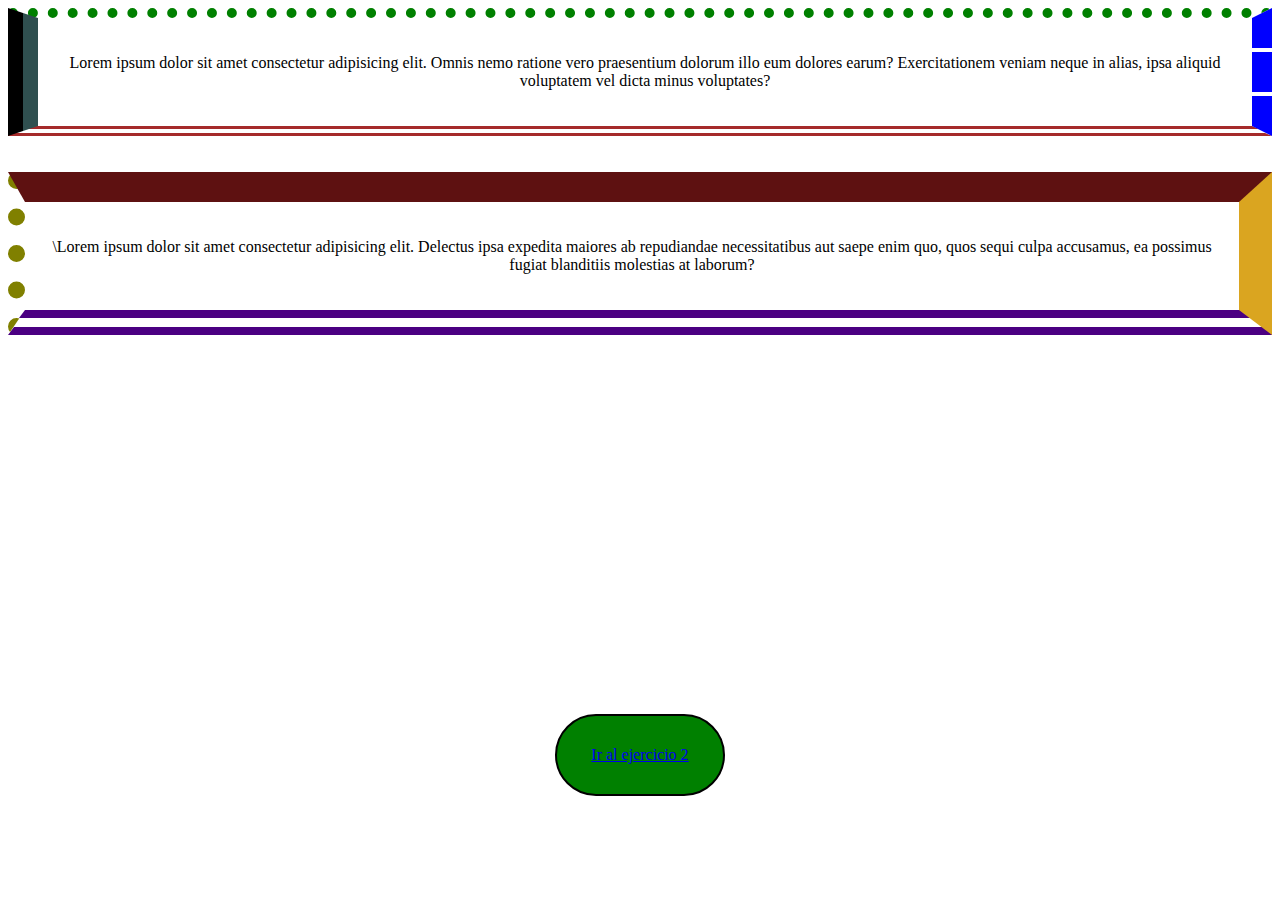
==== Ejercicio1.html @ 4885defb "addinh code" ====
<!DOCTYPE html>
<html lang="en">

<head>
    <meta charset="UTF-8">
    <meta http-equiv="X-UA-Compatible" content="IE=edge">
    <meta name="viewport" content="width=device-width, initial-scale=1.0">
    <title>Ejercicio 1</title>
    <link rel="stylesheet" type="text/css" href="style.css">
</head>

<body>
    <div class="primera-caja">
        <p>Lorem ipsum dolor sit amet consectetur adipisicing elit. Omnis nemo ratione vero praesentium dolorum illo eum dolores earum? Exercitationem veniam neque in alias, ipsa aliquid voluptatem vel dicta minus voluptates?</p>
    </div>
    <br/>
    <br/>
    <div class="segunda-caja">
        <p>\Lorem ipsum dolor sit amet consectetur adipisicing elit. Delectus ipsa expedita maiores ab repudiandae necessitatibus aut saepe enim quo, quos sequi culpa accusamus, ea possimus fugiat blanditiis molestias at laborum?</p>
    </div>
    <div class="boton-cambio">
        <a href="Ejercicio2.html" target="_blanck">Ir al ejercicio 2</a>
    </div>
</body>

</html>
---- style.css ----
div {
    border-style: solid;
    border-width: 2px;
    padding: 20px;
}

p {
    text-align: center;
}

.central {
    text-align: center;
    background-color: #DEB887;
}

.izquierda {
    text-align: center;
    width: 150px;
    height: 200px;
    float: left;
}

.main-central {
    background-color: #ADD8E6;
    width: 75%;
    float: left;
    display: grid;
}

.second-central {
    background-color: #90EE90;
    height: 106.1px;
    width: 75%;
    float: left;
    display: grid;
}

.derecha {
    width: 192px;
    height: 200px;
    float: right;
}

.inferior-izquierda {
    background-color: #DDA0DD;
    float: left;
    width: 47.9%;
}

.inferior-derecha {
    background-color: green;
    width: 47.3%;
    float: right;
}

.boton-cambio {
    text-align: center;
    background-color: green;
    padding-top: 30px;
    padding-bottom: 30px;
    width: 10%;
    border-radius: 100px;
    margin-top: 30% !important;
    margin: auto
}

.primera-caja {
    border-top: dotted 10px green;
    border-right: dashed 20px blue;
    border-bottom: double 10px #A52A2A;
    border-left: groove 30px #2F4F4F;
}

.segunda-caja {
    border-top: inset 30px #B22222;
    border-right: solid 33px #DAA520;
    border-bottom: double 25px #4B0082;
    border-left: dotted 17px #808000;
}

.comun-imagen {
    width: 250px;
    height: 250px;
    margin: 30px;
    padding: 30px;
    background-repeat: no-repeat;
}

.div_ejer4 {
    width: 400px;
    height: 400px;
    margin: 40px;
    padding: 40px;
    border: dashed 10px orange;
    background-position: center;
    background-repeat: no-repeat;
}
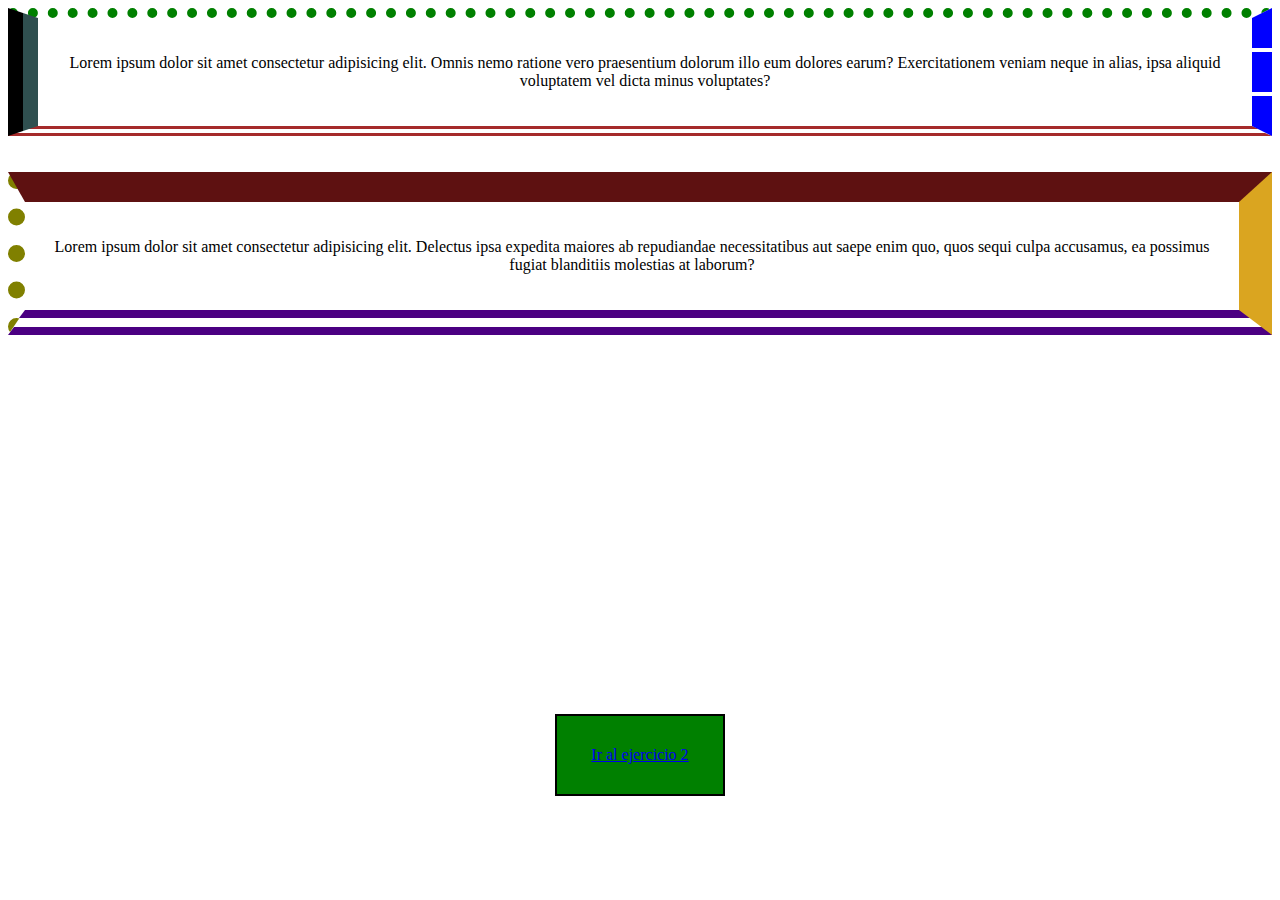
==== commit fdd5b1c3: "adding final code" ====
--- a/Ejercicio1.html
+++ b/Ejercicio1.html
@@ -16,7 +16,7 @@
     <br/>
     <br/>
     <div class="segunda-caja">
-        <p>\Lorem ipsum dolor sit amet consectetur adipisicing elit. Delectus ipsa expedita maiores ab repudiandae necessitatibus aut saepe enim quo, quos sequi culpa accusamus, ea possimus fugiat blanditiis molestias at laborum?</p>
+        <p>Lorem ipsum dolor sit amet consectetur adipisicing elit. Delectus ipsa expedita maiores ab repudiandae necessitatibus aut saepe enim quo, quos sequi culpa accusamus, ea possimus fugiat blanditiis molestias at laborum?</p>
     </div>
     <div class="boton-cambio">
         <a href="Ejercicio2.html" target="_blanck">Ir al ejercicio 2</a>
--- a/style.css
+++ b/style.css
@@ -59,7 +59,6 @@
     padding-top: 30px;
     padding-bottom: 30px;
     width: 10%;
-    border-radius: 100px;
     margin-top: 30% !important;
     margin: auto
 }
@@ -86,12 +85,43 @@
     background-repeat: no-repeat;
 }
 
-.div_ejer4 {
+.contedor-imagen {
     width: 400px;
     height: 400px;
     margin: 40px;
     padding: 40px;
-    border: dashed 10px orange;
+    border: ridge 10px orange;
     background-position: center;
     background-repeat: no-repeat;
+}
+
+.red {
+    background-color: red;
+    background-image: url(https://upload.wikimedia.org/wikipedia/commons/thumb/e/e3/Logo_vector.png/480px-Logo_vector.png);
+}
+
+.blue {
+    background-color: blue;
+    background-image: url(https://upload.wikimedia.org/wikipedia/commons/4/47/PNG_transparency_demonstration_1.png);
+}
+
+.green {
+    background-color: green;
+    background-image: url(https://i.stack.imgur.com/ILTQq.png);
+}
+
+.yellow {
+    background-color: yellow;
+    background-image: url(https://img.freepik.com/vector-gratis/icono-realista-vidrio-esmerilado-roto_1284-12125.jpg?size=338&ext=jpg&ga=GA1.2.2035773488.1627516800);
+}
+
+.visible {
+    visibility: visible;
+    border: none;
+    margin-top: 20px;
+}
+
+.hiden {
+    display: inline;
+    visibility: hidden;
 }